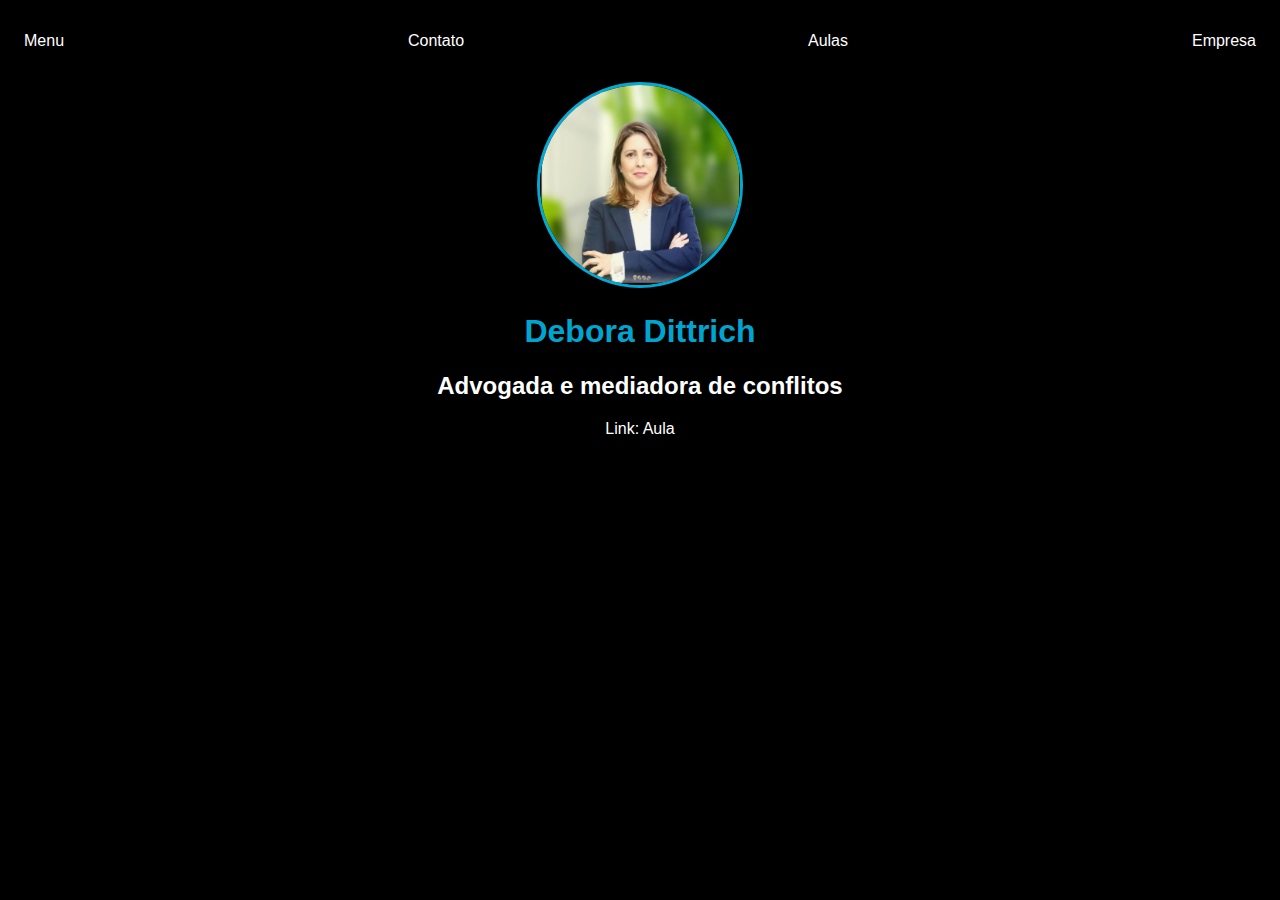
==== Aulas.html @ e0c34a31 "Update Aulas.html" ====
<!DOCTYPE html>
<html lang="en">
<head>
    <meta charset="UTF-8">
    <meta name="viewport" content="width=device-width, initial-scale=1.0">
    <title>Aula</title>
    <link rel="stylesheet" href="index.css">
</head>
<nav>
    <ul>
        <li>
              <a href="index.html">Menu</a>
        </li>
            <a href="contato.html">Contato</a>
        </li><li>
            <a href="Aulas.html">Aulas</a>
        </li><li>
            <a href="Empresas.html">Empresa</a>
            </li>
    </ul>
</nav>
<header class="center">
    <div>
        <img src="./img/0de12e55-d7ab-4152-b623-fb6993943715.jpg">  
    </div>
    <h1>Debora Dittrich</h1>
    <h2>Advogada e mediadora de conflitos</h2>
    <a href="https://www.dittrichsolutions.com.br/" target="_blank" rel="noopener noreferrer">Link: Aula</a>
</header>
---- index.css ----
body{
    color: white;
   background-color: black;
   font-family: 'Lucida Sans'
   , 'Lucida Sans Regular', 
   'Lucida Grande',
    'Lucida Sans Unicode', 
   Geneva, Verdana, sans-serif;
}

ul{
    display: flex;
    justify-content: space-between;
    list-style-type: none;
    align-items: center;
    padding: 16px;
}

a{
    color:white;
    text-decoration:none;
}

header img{
    width: 200px;
    height: 200px;
    border-radius: 50%;
    border: 3px solid rgba(0, 204, 255, 0.836);
}

.center{
    text-align: center;
}

h1{
    color: rgba(0, 204, 255, 0.836);
}

footer img{
    width: 40px;
    height: 40px;
}

footer{
    display: flex;
    justify-content: center;
}

footer a{
    margin: 4px;
}

.conteiner{
    padding: 0px 50px;
}

.contact-form input{
    width: 100%;
    padding: 8px 0px;
    margin: 8px 0px;
}

.contact-form input[type=text]{
    height: 100px;
}

button{
    background-color: white;
    border:none;
    width: 100px;
    height: 30px;
}
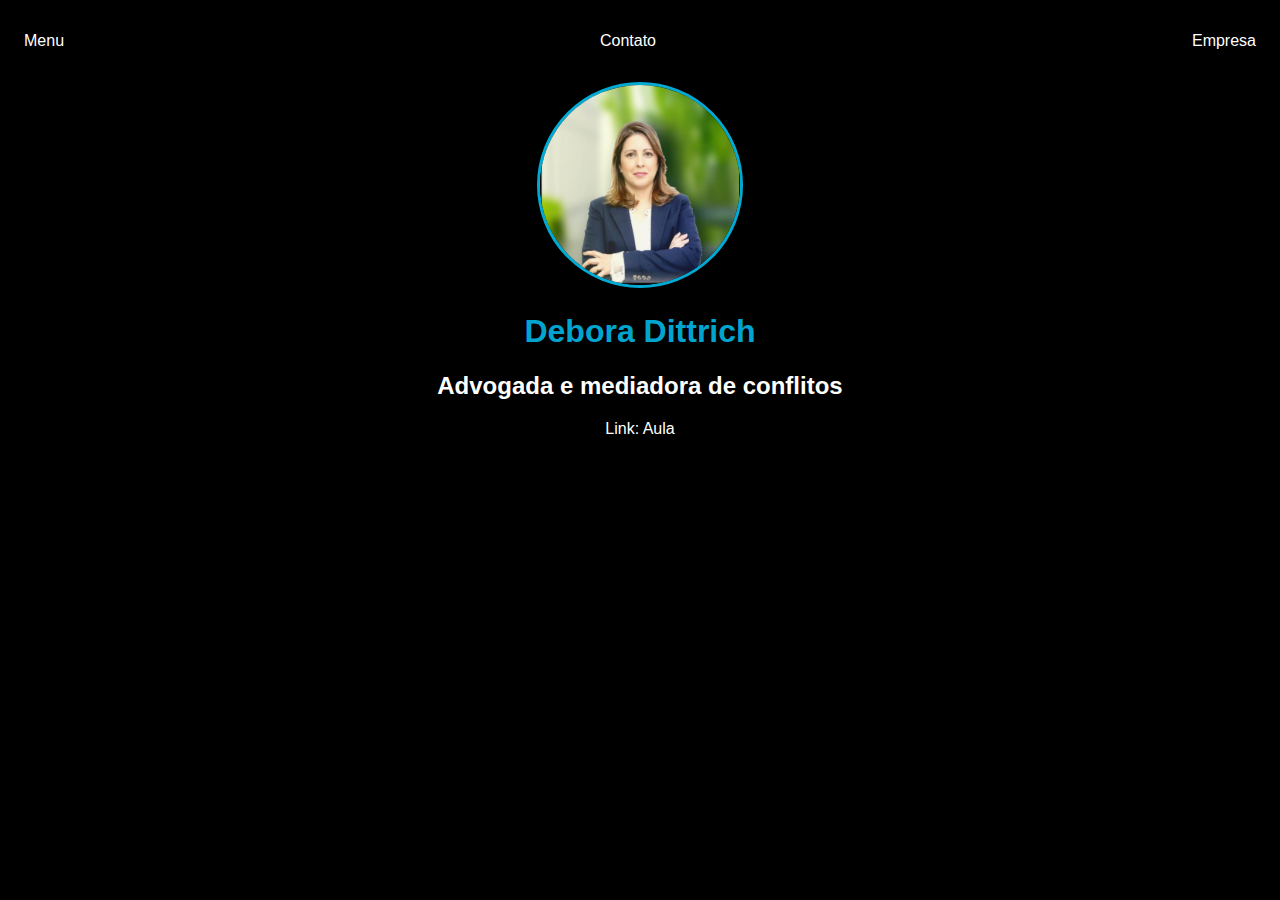
==== commit 43e6f28d: "Update Aulas.html" ====
--- a/Aulas.html
+++ b/Aulas.html
@@ -10,10 +10,8 @@
     <ul>
         <li>
               <a href="index.html">Menu</a>
-        </li>
+        </li><li>
             <a href="contato.html">Contato</a>
-        </li><li>
-            <a href="Aulas.html">Aulas</a>
         </li><li>
             <a href="Empresas.html">Empresa</a>
             </li>
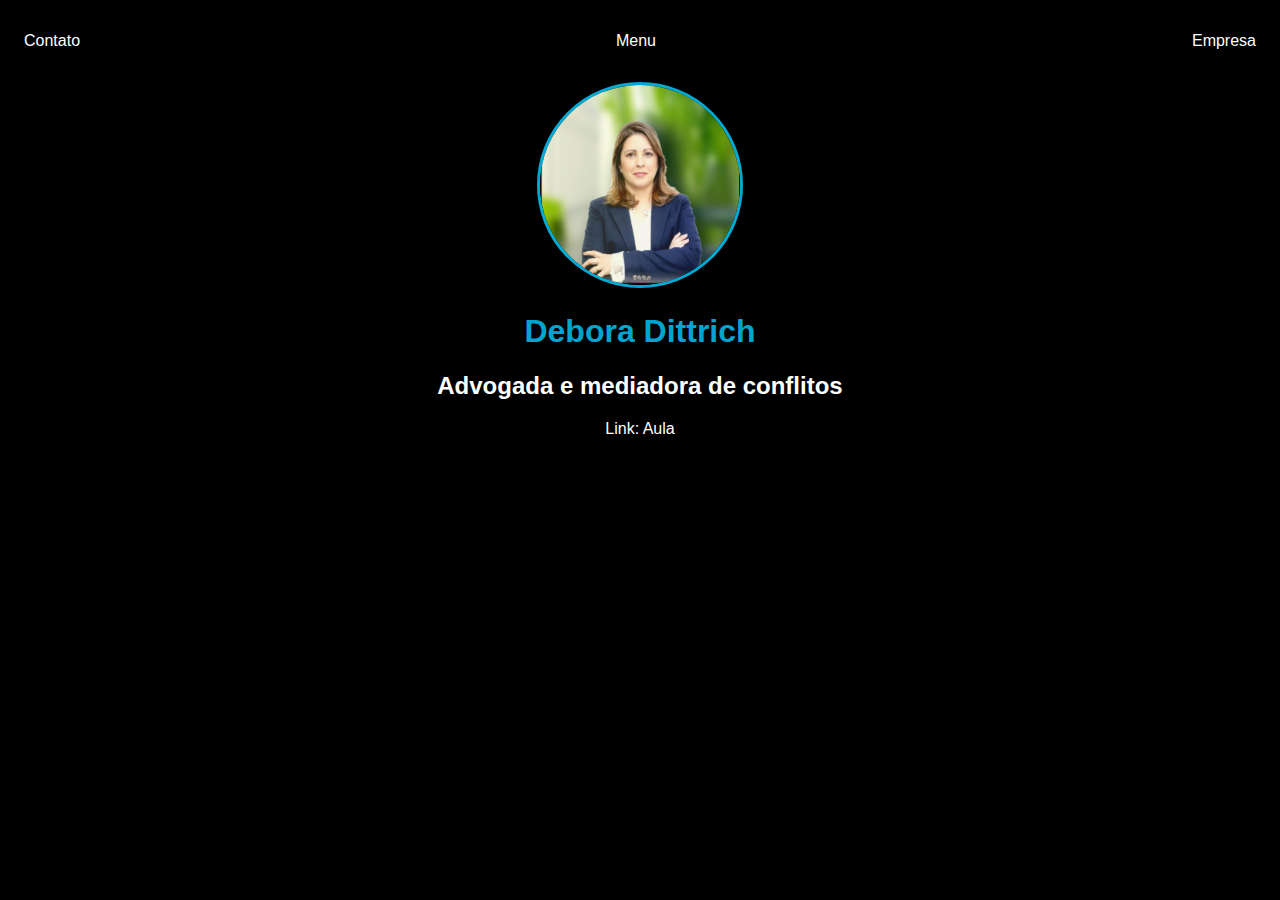
==== commit e885a3fe: "Update Aulas.html" ====
--- a/Aulas.html
+++ b/Aulas.html
@@ -9,9 +9,10 @@
 <nav>
     <ul>
         <li>
+            <a href="contato.html">Contato</a>
+        </li>
+        <li>
               <a href="index.html">Menu</a>
-        </li><li>
-            <a href="contato.html">Contato</a>
         </li><li>
             <a href="Empresas.html">Empresa</a>
             </li>
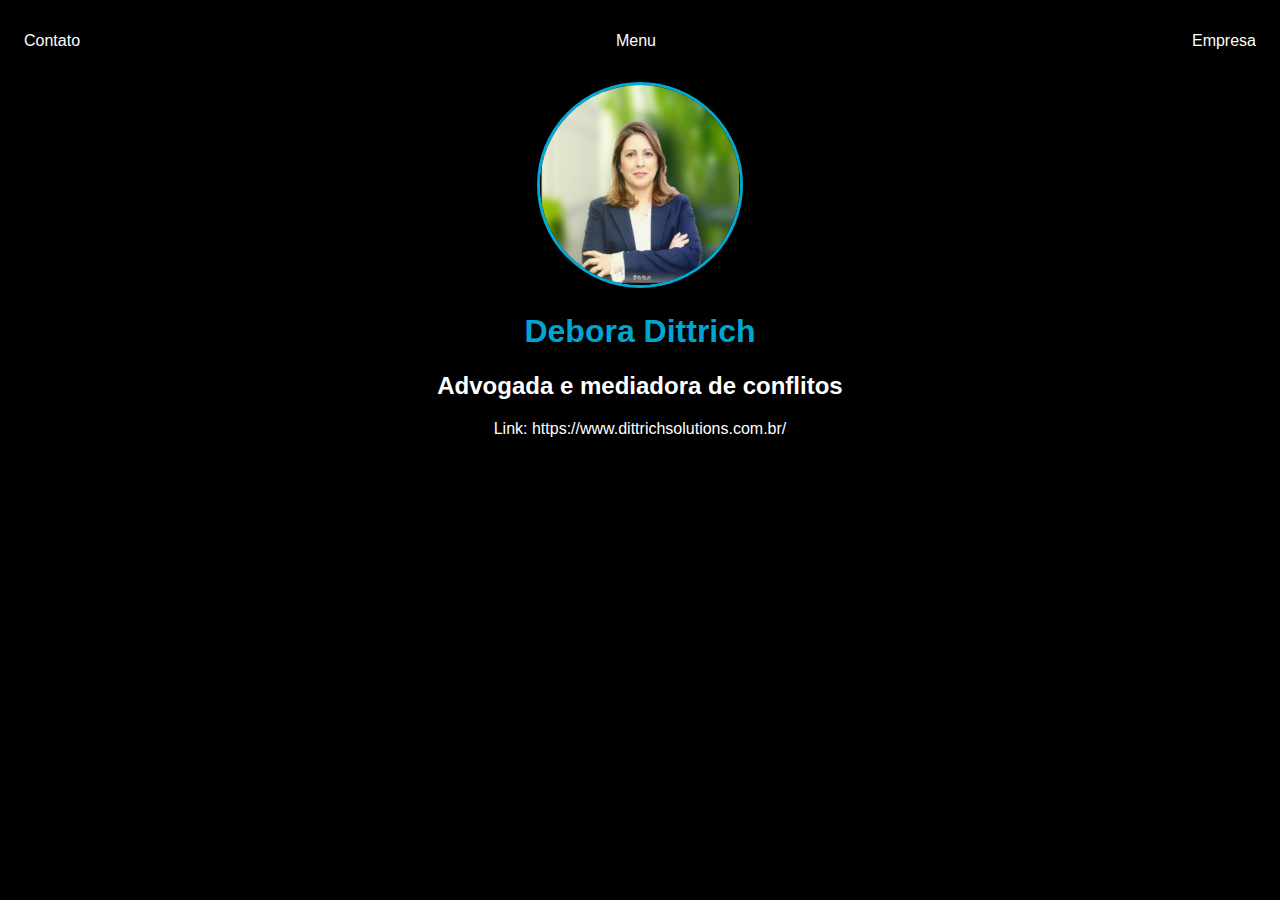
==== commit d4f6da0d: "Update Aulas.html" ====
--- a/Aulas.html
+++ b/Aulas.html
@@ -10,8 +10,7 @@
     <ul>
         <li>
             <a href="contato.html">Contato</a>
-        </li>
-        <li>
+        </li><li>
               <a href="index.html">Menu</a>
         </li><li>
             <a href="Empresas.html">Empresa</a>
@@ -24,5 +23,5 @@
     </div>
     <h1>Debora Dittrich</h1>
     <h2>Advogada e mediadora de conflitos</h2>
-    <a href="https://www.dittrichsolutions.com.br/" target="_blank" rel="noopener noreferrer">Link: Aula</a>
+    <a href="https://www.dittrichsolutions.com.br/" target="_blank" rel="noopener noreferrer">Link: https://www.dittrichsolutions.com.br/</a>
 </header>
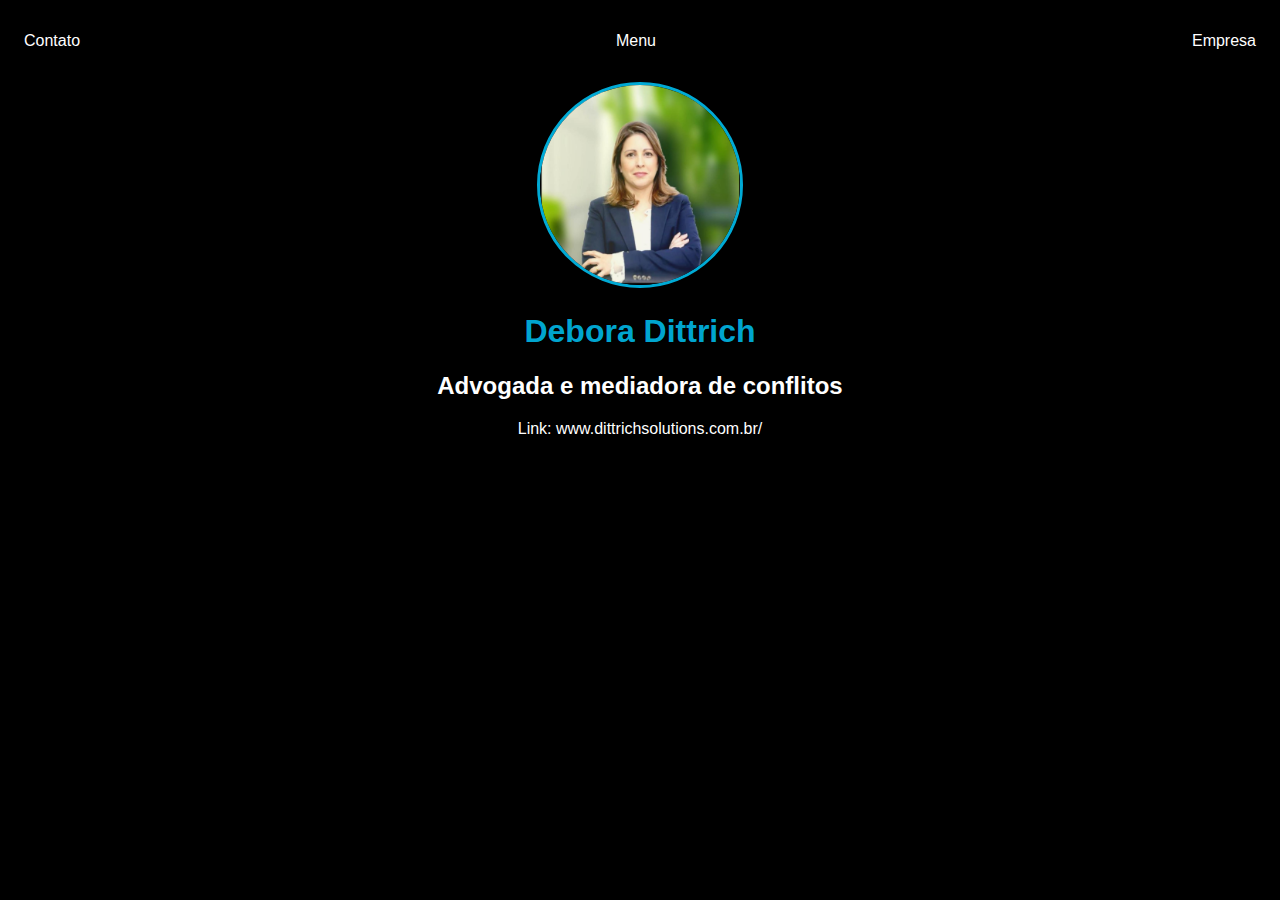
==== commit d6112a03: "Update Aulas.html" ====
--- a/Aulas.html
+++ b/Aulas.html
@@ -23,5 +23,5 @@
     </div>
     <h1>Debora Dittrich</h1>
     <h2>Advogada e mediadora de conflitos</h2>
-    <a href="https://www.dittrichsolutions.com.br/" target="_blank" rel="noopener noreferrer">Link: https://www.dittrichsolutions.com.br/</a>
+    <a href="https://www.dittrichsolutions.com.br/" target="_blank" rel="noopener noreferrer">Link: www.dittrichsolutions.com.br/</a>
 </header>
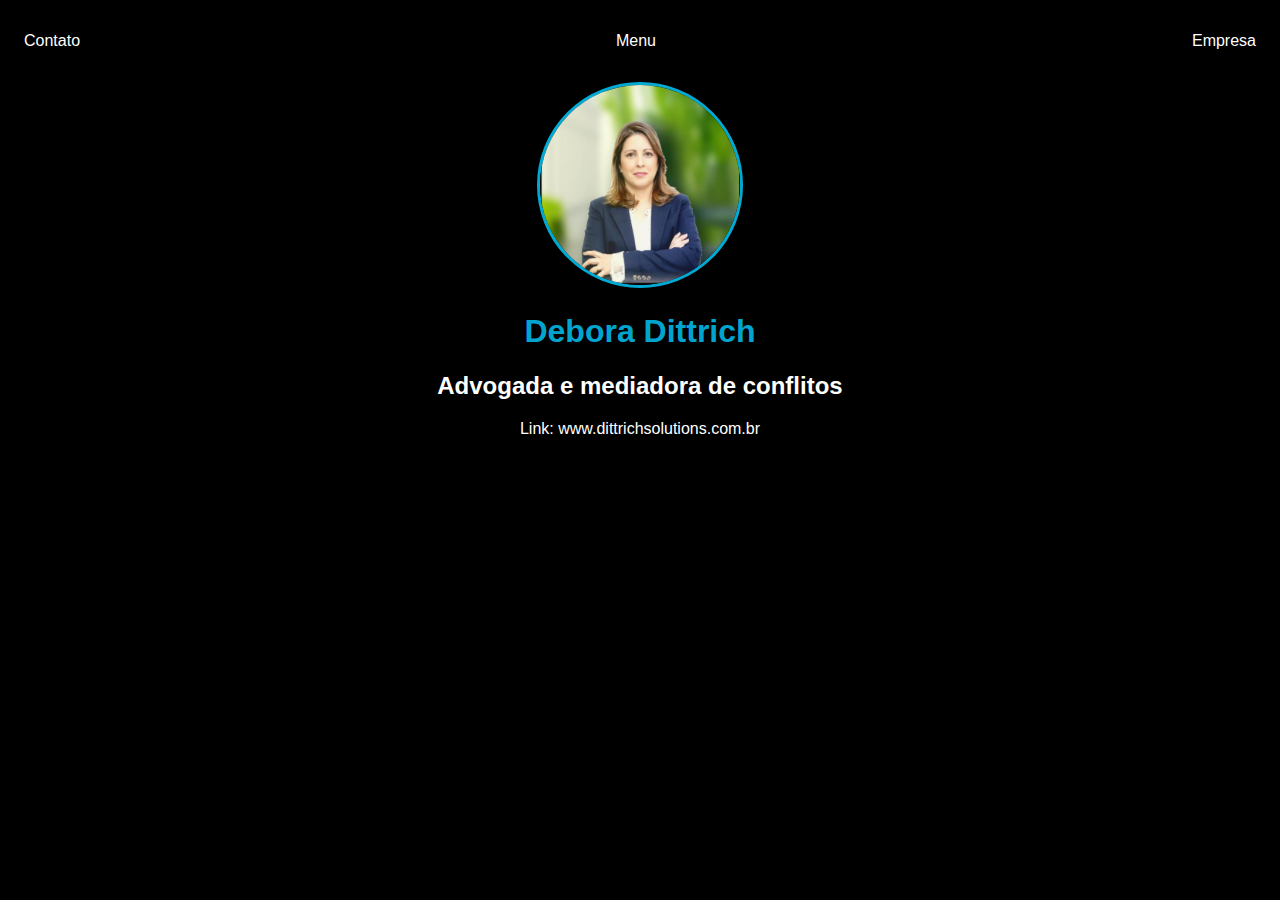
==== commit 5b47b754: "Update Aulas.html" ====
--- a/Aulas.html
+++ b/Aulas.html
@@ -23,5 +23,5 @@
     </div>
     <h1>Debora Dittrich</h1>
     <h2>Advogada e mediadora de conflitos</h2>
-    <a href="https://www.dittrichsolutions.com.br/" target="_blank" rel="noopener noreferrer">Link: www.dittrichsolutions.com.br/</a>
+    <a href="https://www.dittrichsolutions.com.br/" target="_blank" rel="noopener noreferrer">Link: www.dittrichsolutions.com.br</a>
 </header>
